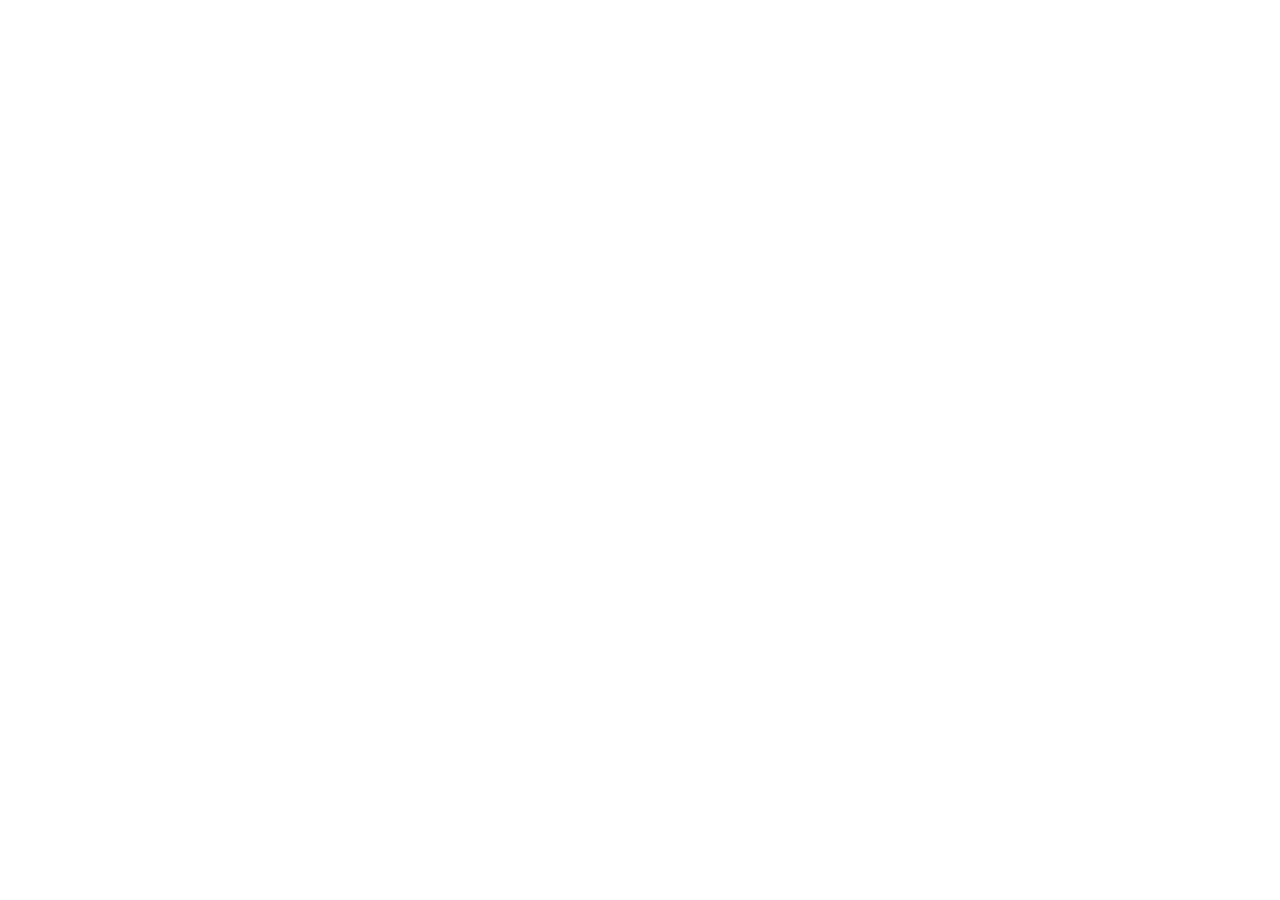
==== index.html @ 3c038e51 "Initial repository structure Added: - index.html - style.css - script.js" ====
<!DOCTYPE html>
<html lang="en">
<head>
    <meta charset="UTF-8">
    <meta name="viewport" content="width=device-width, initial-scale=1.0">
    <title>Aaron Villaluz Portfolio</title>
    <link rel="stylesheet" href="style.css">
    <script src="script.js"></script>
</head>
<body>
    
</body>
</html>
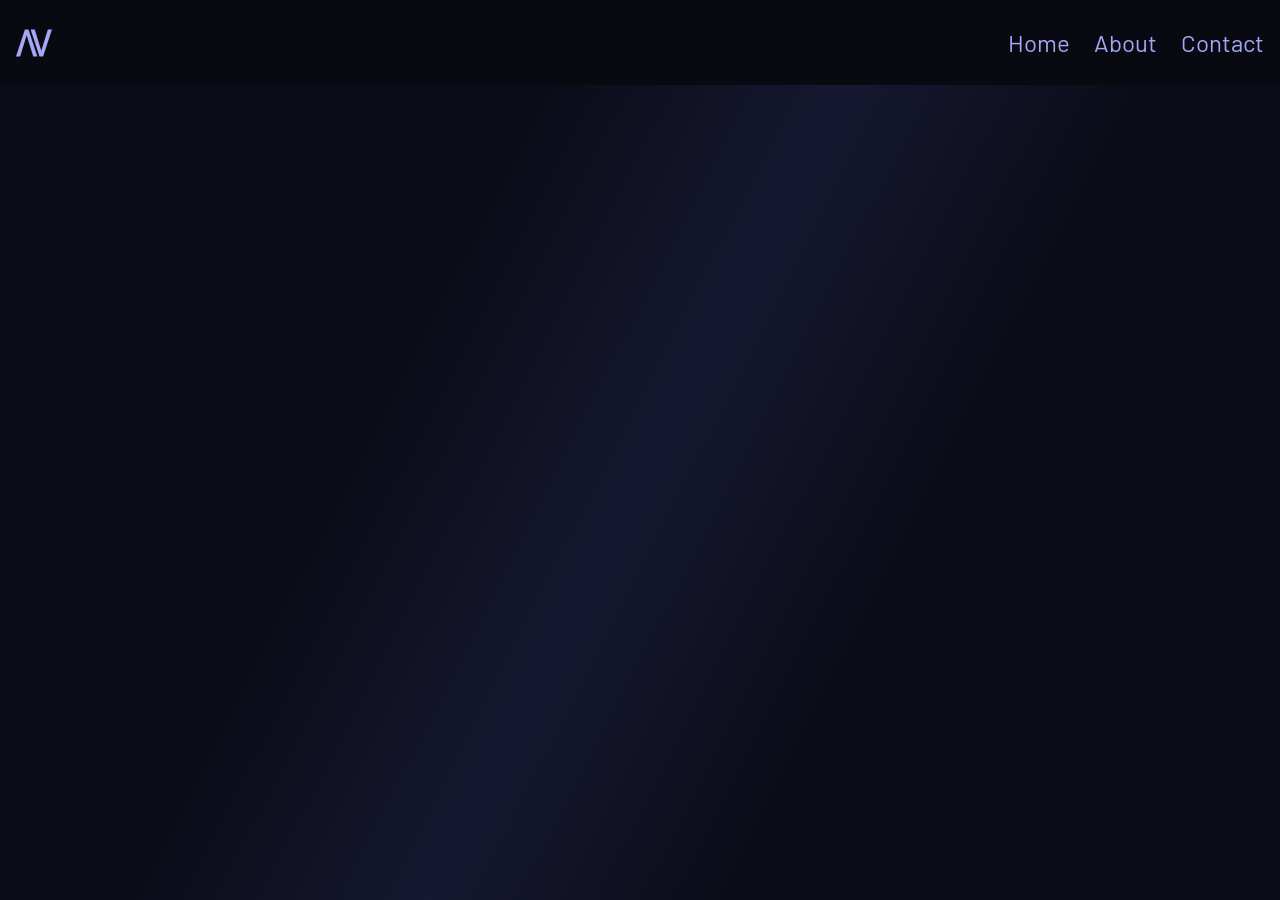
==== commit f98b865b: "Designed NavBar and Page Background Added: - Logo - CSS - Basic HTML structures" ====
--- a/index.html
+++ b/index.html
@@ -4,10 +4,23 @@
     <meta charset="UTF-8">
     <meta name="viewport" content="width=device-width, initial-scale=1.0">
     <title>Aaron Villaluz Portfolio</title>
-    <link rel="stylesheet" href="style.css">
-    <script src="script.js"></script>
+
+    <link rel="preconnect" href="https://fonts.googleapis.com">
+    <link rel="preconnect" href="https://fonts.gstatic.com" crossorigin>
+  
+    <link href="https://fonts.googleapis.com/css2?family=Barlow:wght@400;500;700&display=swap" rel="stylesheet">
+
+    <link rel="stylesheet" href="css/style.css">
+    <script src="js/script.js"></script>
 </head>
 <body>
-    
+    <nav>
+        <img src="assets/Aaron Villaluz Logo.svg" alt="Logo" class="logo">
+        <div class="nav-menu">
+            <p class="nav-menu-item">Home</p>
+            <p class="nav-menu-item">About</p>
+            <p class="nav-menu-item">Contact</p>
+        </div>
+    </nav>
 </body>
 </html>
--- a/css/style.css
+++ b/css/style.css
@@ -0,0 +1,62 @@
+body{
+    background: linear-gradient(
+    117.08deg, 
+      rgba(10, 11, 21, 0.2) 32%, 
+      rgba(49, 53, 114, 0.3) 51%, 
+      rgba(10, 11, 21, 0.2) 70%
+    ), #0a0b15;
+
+    fill-opacity: 0.2;
+
+    width: 100%;
+    min-height: 100vh;
+    display: flex;
+    flex-direction: column;
+    overflow-y: scroll;
+
+    margin: 0px;
+}
+
+nav{
+    display:flex;
+    flex-direction: row;
+    justify-content: space-between;
+    align-items: center;
+
+    width: 100%;
+    height: fit-content;
+    padding: 4px 16px;
+    box-sizing: border-box;
+    position: sticky;
+
+    background: #080911;
+}
+
+.nav-menu{
+    display: flex;
+    flex-direction: row;
+    justify-content: center;
+    align-items: center;
+    gap: 24px;
+
+    margin: 0;
+    width: fit-content;
+    height: fit-content;
+}
+
+.logo{
+    height:48px;
+    width: 36px;
+}
+
+p.nav-menu-item{
+    font-family: 'Barlow', sans-serif;
+    font-size: 24px;
+    color: #A3A7F5;
+
+    &:hover{
+        color:#313572;
+        font-weight: bold;
+        font-style: underline;
+    }
+}
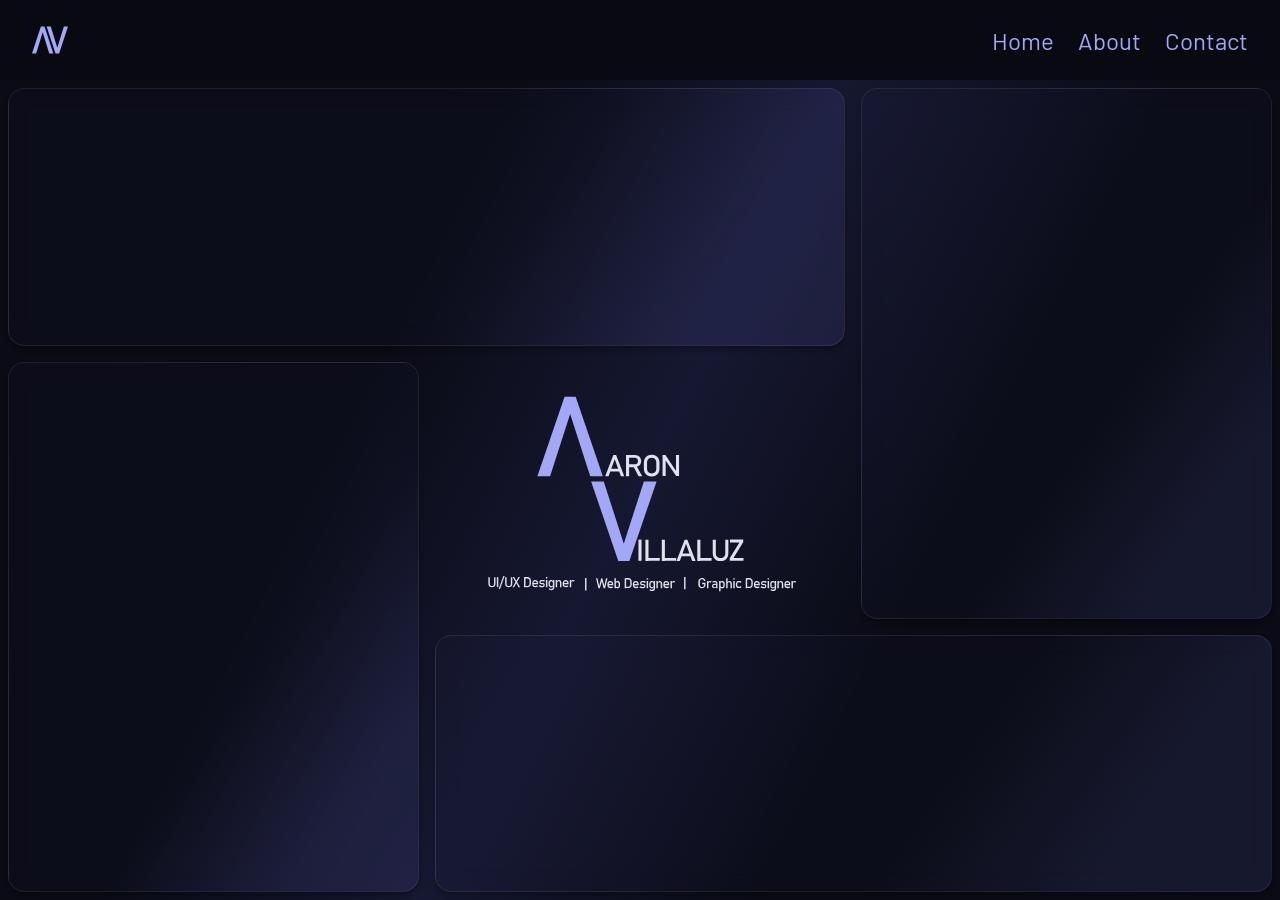
==== commit 5f815a0f: "Landing Page-Main Content Design - Landing Page Layout - Hero Added - Cards Added" ====
--- a/index.html
+++ b/index.html
@@ -14,13 +14,25 @@
     <script src="js/script.js"></script>
 </head>
 <body>
-    <nav>
-        <img src="assets/Aaron Villaluz Logo.svg" alt="Logo" class="logo">
-        <div class="nav-menu">
-            <p class="nav-menu-item">Home</p>
-            <p class="nav-menu-item">About</p>
-            <p class="nav-menu-item">Contact</p>
+    <div class="page-wrapper">
+        <nav>
+            <img src="assets/Aaron Villaluz Logo.svg" alt="Logo" class="logo">
+            <div class="nav-menu">
+                <p class="nav-menu-item">Home</p>
+                <p class="nav-menu-item">About</p>
+                <p class="nav-menu-item">Contact</p>
+            </div>
+        </nav>
+
+        <div class="main-grid">
+            <div class="card proj-1"></div>
+            <div class="card proj-2"></div>
+            <div class="card proj-3"></div>
+            <div class="item-hero">
+                <img class="hero" src="assets/Hero Logo.svg" alt="Aaron Villaluz">
+            </div>
+            <div class="card proj-4"></div>
         </div>
-    </nav>
+    </div>
 </body>
 </html>
--- a/css/style.css
+++ b/css/style.css
@@ -6,15 +6,20 @@
       rgba(10, 11, 21, 0.2) 70%
     ), #0a0b15;
 
-    fill-opacity: 0.2;
-
     width: 100%;
-    min-height: 100vh;
+    height: 100vh;
     display: flex;
     flex-direction: column;
-    overflow-y: scroll;
+    overflow-y: hidden;
 
     margin: 0px;
+}
+
+.page-wrapper {
+  display: flex;
+  flex-direction: column;
+  height: 100dvh;
+  box-sizing: border-box;
 }
 
 nav{
@@ -25,9 +30,12 @@
 
     width: 100%;
     height: fit-content;
-    padding: 4px 16px;
+    padding: .1rem 2rem;
     box-sizing: border-box;
+
+    top:0px;
     position: sticky;
+    z-index: 100;
 
     background: #080911;
 }
@@ -48,15 +56,94 @@
     height:48px;
     width: 36px;
 }
+.hero{
+    max-width: 80%;      
+    height: auto;
+    object-fit: contain;
+}
 
 p.nav-menu-item{
     font-family: 'Barlow', sans-serif;
     font-size: 24px;
     color: #A3A7F5;
+    cursor: pointer;
 
     &:hover{
         color:#313572;
         font-weight: bold;
-        font-style: underline;
+        text-decoration: underline;
+        transition: width 0.3s ease;
     }
-}+}
+
+.card {
+    width: 100%;
+    height: 100%;
+    min-width: 0px;
+    min-height: 0px;
+    box-sizing: border-box;
+
+    border: 1px solid rgba(255, 255, 255, 0.08);
+    border-radius: 16px;
+    padding: 24px;
+
+    background: linear-gradient(125.42deg, rgba(99, 104, 192, 0.03) 60.39%, rgba(99, 104, 192, 0.15) 82.66%);
+    backdrop-filter: blur(12px);
+    box-shadow: 0px 4px 4px rgba(0, 0, 0, 0.25);
+
+    display: flex;
+    justify-content: center;
+    flex-direction: row;
+    align-items: flex-start;
+
+    cursor: pointer;
+
+    &:hover{
+        background: linear-gradient(125.42deg, rgba(99, 104, 192, 0.13) 60.39%, rgba(99, 104, 192, 0.25) 82.66%);
+    }
+}
+
+
+.main-grid{
+    width: 100%;
+    height: calc(100vh - 80px);
+    display: grid;
+    
+    grid-template-columns: minmax(0,1fr) minmax(0,1fr) minmax(0,1fr);
+    grid-template-rows: minmax(0,1fr) minmax(0,1fr) minmax(0,1fr);
+    gap: 16px;
+
+    grid-template-areas: 
+    "proj-1  proj-1  proj-2"
+    "proj-3  hero      proj-2"
+    "proj-3  proj-4    proj-4";
+
+    margin: 0px;
+    padding: 8px;
+
+    box-sizing: border-box;
+}
+
+.proj-1{
+    grid-area: proj-1;
+}
+.proj-2{
+    grid-area: proj-2;
+}
+.proj-3{
+    grid-area: proj-3;
+}
+.proj-4{
+    grid-area: proj-4;
+}
+
+.item-hero {
+    grid-area: hero;
+    display: flex;
+    flex-direction: row;
+    justify-content: center;
+    align-items: center;
+    padding: 16px 0px;
+    gap: 10px;
+}
+
